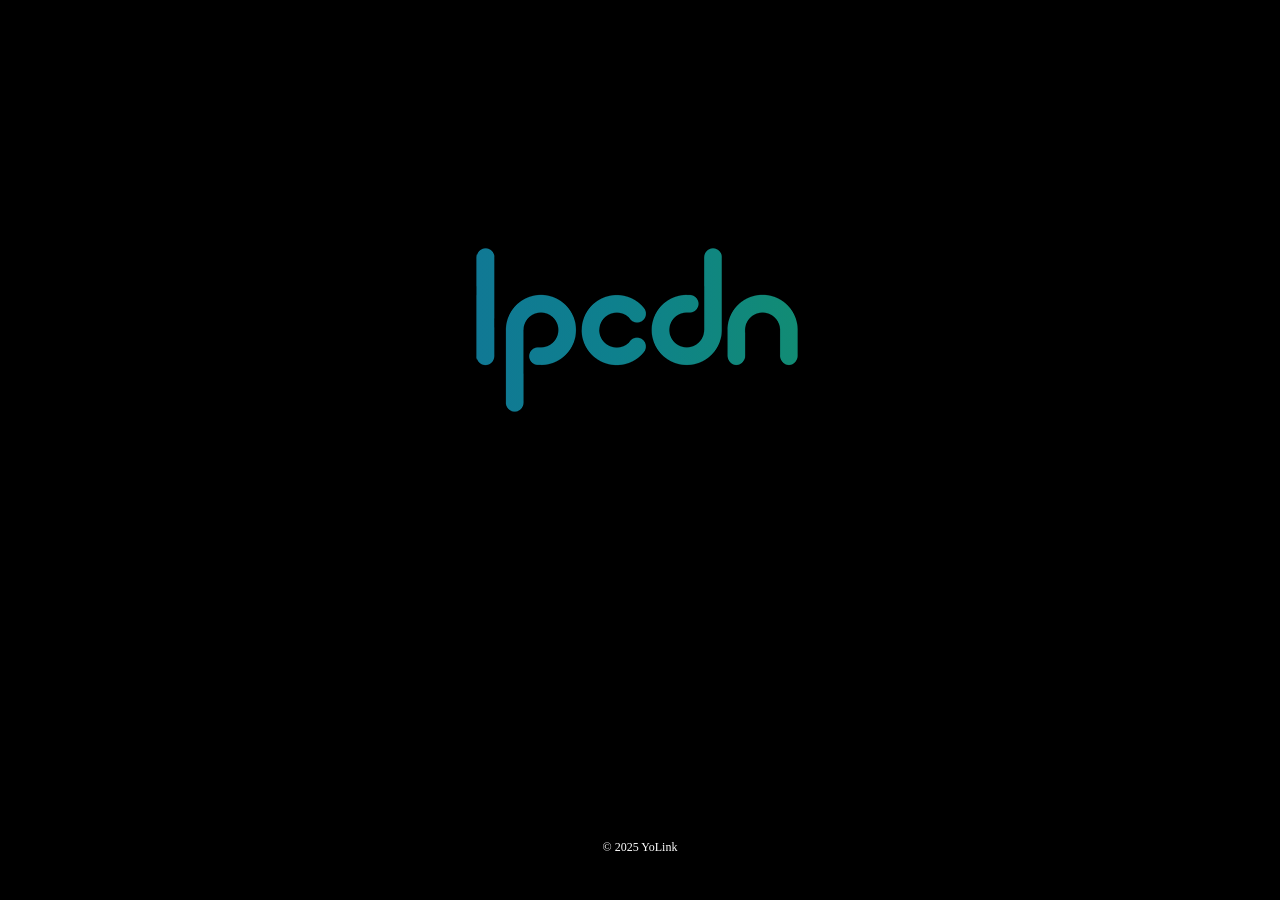
==== indexFor.html @ c0b9bdb6 "add" ====
<!doctype html>
<html>
<head> 
	<meta charset="utf-8">
	<title>IPCDN</title>
	<meta name="keywords" content="IPCDN" />
	<meta name="description" content="IPCDN(www.ipcdn.com)TECH。" />
	<meta name="author" content="IPCDN">
	<meta name="Copyright" content="IPCDN TECH">
	<meta name="format-detection" content="telephone=no"/>
	<meta name="format-detection" content="email=no"/>
	<meta name="mobile-web-app-capable" content="yes"/>
	<meta name="mobile-web-app-status-bar-style" content="black">
	<link rel="touch-icon" href="img/icon.png">
	<link rel="shortcut icon" href="/img/favicon.ico" type="image/x-icon"/> 
	<meta content="width=device-width, initial-scale=1, maximum-scale=1, minimum-scale=1, user-scalable=0" name="viewport">
	<link rel="stylesheet" href="css/index.css" type="text/css" >
</head>
<body>
<div id="main">
	<div class="image-container"><img></div>
	<div class="ipinfo"></div>
</div>
<div id="bottom">&copy; 2025  YoLink</div>
</body>
</html>
---- css/index.css ----
html{
    height:100%;
	font-family:Verdana, fantasy, 微软雅黑;
}

body {
	margin:0 0px 0px 0px;
	padding:0;
	font-size:12px;
	background-color:#000;
	min-width:1280px;
}

A:link {
	color: #FFFFFF;
	text-decoration: none;
}

A:visited {
	color: #FFFFFF;
	text-decoration: none;
}

A:hover { 
	color: #FF6600;
	text-decoration: none;
}

#main {
	position:fixed;
	top:25%;
	left:0;
	right:0;
	z-index:10;
	display:flex;
    align-content: center;
    justify-content: center;
    align-items: center;
    flex-direction: column;
}

#bottom {
	position:absolute;
	bottom:5%;
	width:100%;
	font-family:Verdana;
	color:#fff;
	text-align:center;
	z-index:10;
}

.ipinfo {
	width:400px;
	height:150px;
	color:#ffffff;
	white-space: pre-wrap;
}

.ipinfo p {
	margin: 0.5em 0;
	background-color: #ffffff2b;
	padding-left:5px;
}
.ipinfo strong {
	font-weight: bold;
}

.ipinfo .strIp {
	text-align:center;
	font-size:28px;
}

.ipinfo .strLine {
	display:inline-block;
	width:195px;
}


.image-container{
	width:100%;
	height:210px;
}

.image-container img {
	display: block;
	width: 100%;
	height: 100%;
	/* 设置图片不透明部分的遮罩 */
	-webkit-mask-image: url('../img/logo420b.png'); /* 请替换为你的图片地址 */
	mask-image: url('../img/logo420b.png'); /* 兼容不同浏览器 */
	-webkit-mask-size: contain;
	mask-size: contain;
	-webkit-mask-repeat: no-repeat;
	mask-repeat: no-repeat;
	-webkit-mask-position: center;
	mask-position: center;
	/* 增加遮罩层 */
	background-image: linear-gradient(
		90deg,
		#215b91 0%,
		#1a6894 8%,
		#117598 16%,
		#0e808d 24%,
		#128d71 32%,
		#229760 40%,
		#399d54 48%,
		#5d944a 50%,
		#399d54 52%,
		#229760 60%,
		#128d71 68%,
		#0e808d 76%,
		#117598 84%,
		#1a6894 92%,
		#215b91 100%
	);
	background-size: 200%; /* 设置背景范围，超出容器 */
	animation: shine 5s linear infinite;
}

@keyframes shine  {
	0%{
		background-position: -200%;
	}
	100% {
		 background-position: 200%;
	}
}
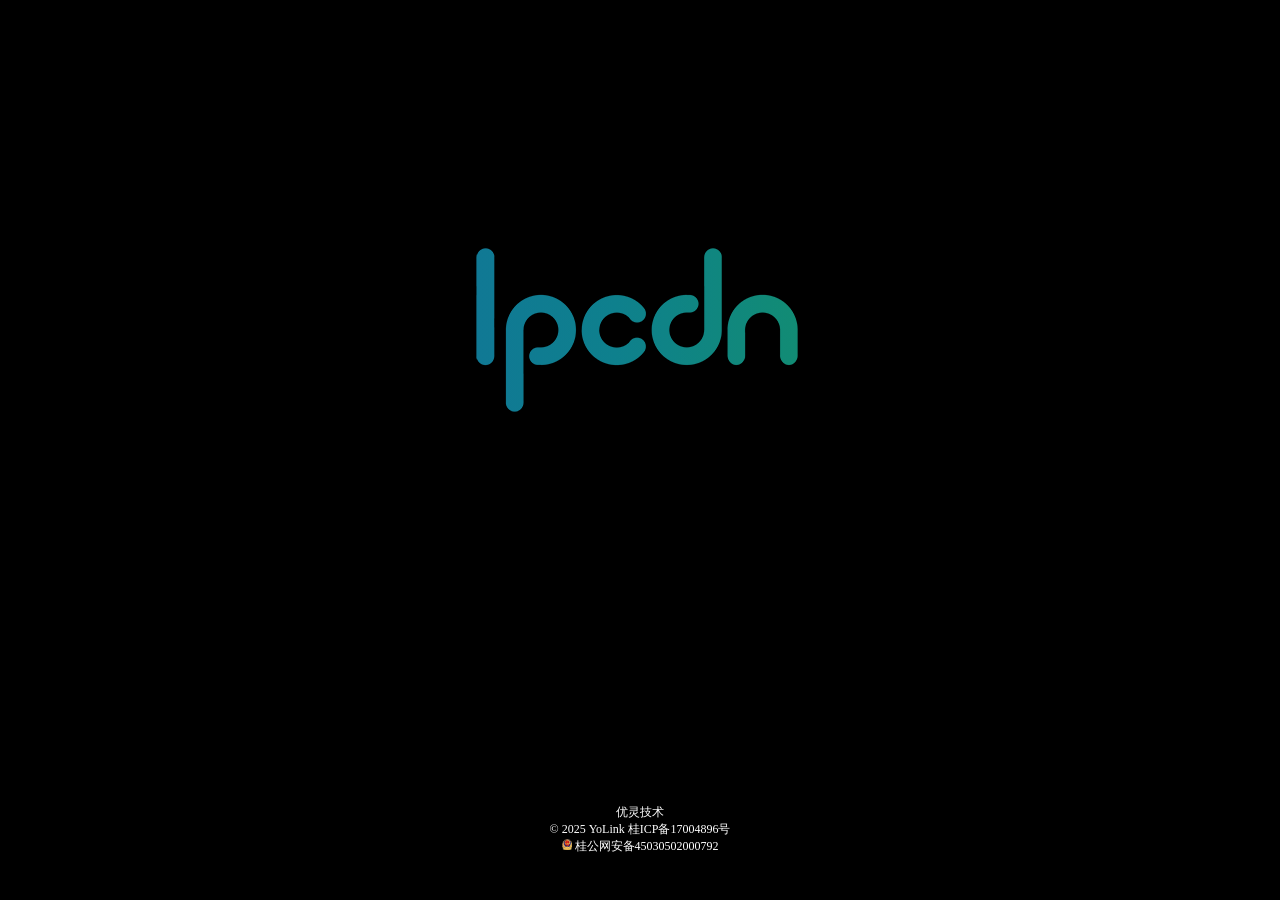
==== commit e0ab8b9d: "edit" ====
--- a/indexFor.html
+++ b/indexFor.html
@@ -2,11 +2,11 @@
 <html>
 <head> 
 	<meta charset="utf-8">
-	<title>IPCDN</title>
-	<meta name="keywords" content="IPCDN" />
-	<meta name="description" content="IPCDN(www.ipcdn.com)TECH。" />
-	<meta name="author" content="IPCDN">
-	<meta name="Copyright" content="IPCDN TECH">
+	<title>优灵安全 - IPCDN</title>
+	<meta name="keywords" content="优灵安全,IPCDN" />
+	<meta name="description" content="优灵安全(www.ipcdn.com)提供提供强力的技术支持。" />
+	<meta name="author" content="优灵技术">
+	<meta name="Copyright" content="桂林优灵网络技术有限公司">
 	<meta name="format-detection" content="telephone=no"/>
 	<meta name="format-detection" content="email=no"/>
 	<meta name="mobile-web-app-capable" content="yes"/>
@@ -21,6 +21,12 @@
 	<div class="image-container"><img></div>
 	<div class="ipinfo"></div>
 </div>
-<div id="bottom">&copy; 2025  YoLink</div>
+<div id="bottom">优灵技术 </br>&copy; 2025  YoLink  <a href="https://beian.miit.gov.cn" id="beian" rel="nofollow">桂ICP备17004896号</a></br><img width="10" src="img/gaba.png"> <a href="https://beian.mps.gov.cn/#/query/webSearch?code=45030502000792" rel="noreferrer" target="_blank"> 桂公网安备45030502000792</a></div>
 </body>
-</html>+</html>
+<script src="js/public.function.js"></script>
+<script>
+document.addEventListener('DOMContentLoaded', function() {
+    getIPInfo(); // 调用函数
+});
+</script>
